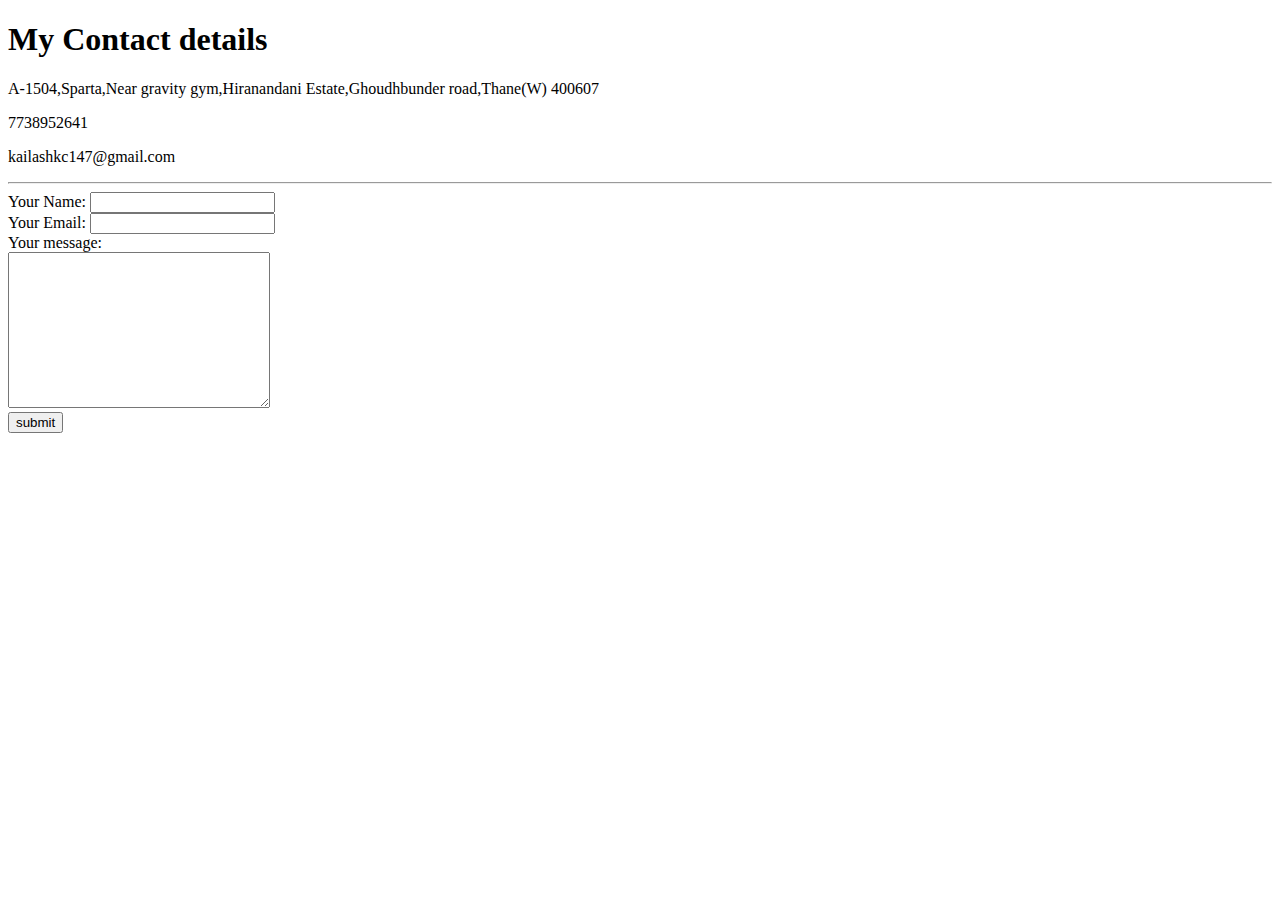
==== contact.html @ 8b8bdb27 "Add files via upload" ====
<!DOCTYPE html>
<html lang="en">
<head>
    <meta charset="UTF-8">
    <meta http-equiv="X-UA-Compatible" content="IE=edge">
    <meta name="viewport" content="width=device-width, initial-scale=1.0">
    <title>Document</title>
</head>
<body>
    <h1>My Contact details</h1>
    <p>A-1504,Sparta,Near gravity gym,Hiranandani Estate,Ghoudhbunder road,Thane(W) 400607</p>
    <p>7738952641</p>
    <p>kailashkc147@gmail.com</p>
    <hr>
    <form action="mailto:kailashkc147@gmail.com" method="post" enctype="text/plain">
        <label for="">Your Name:</label>
        <input type="text" name="yourName" id=""> <br>
        <label for="">Your Email:</label>
        <input type="email" name="yourEmail" id=""> <br>
        <label for="">Your message:</label> <br>
        <textarea name="" id="" cols="30" rows="10"></textarea> <br>
        <input type="submit" value="submit">
    </form>
</body>
</html>
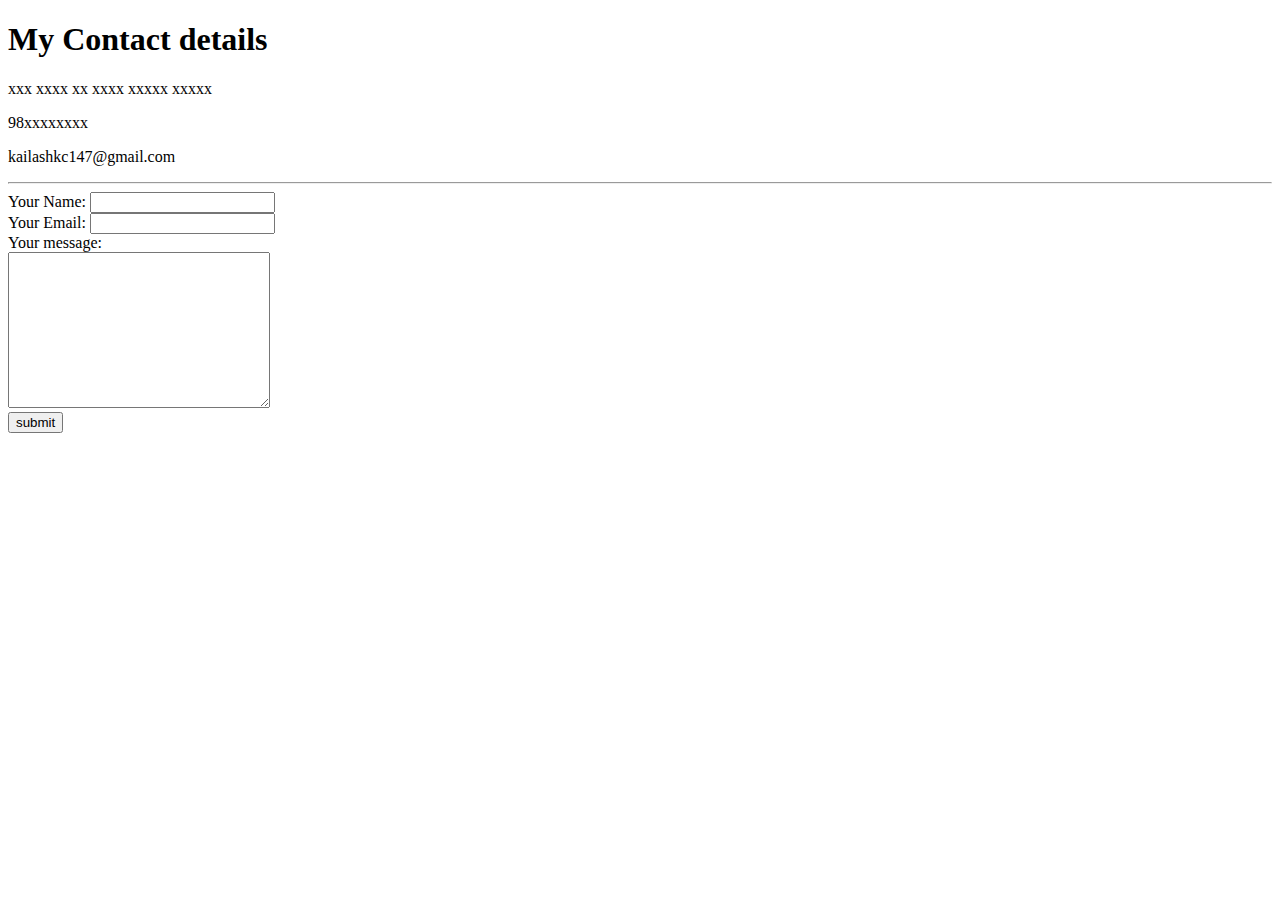
==== commit 2bd3dcd4: "update in details" ====
--- a/contact.html
+++ b/contact.html
@@ -8,8 +8,8 @@
 </head>
 <body>
     <h1>My Contact details</h1>
-    <p>A-1504,Sparta,Near gravity gym,Hiranandani Estate,Ghoudhbunder road,Thane(W) 400607</p>
-    <p>7738952641</p>
+    <p>xxx xxxx xx xxxx xxxxx xxxxx </p>
+    <p>98xxxxxxxx</p>
     <p>kailashkc147@gmail.com</p>
     <hr>
     <form action="mailto:kailashkc147@gmail.com" method="post" enctype="text/plain">
@@ -22,4 +22,4 @@
         <input type="submit" value="submit">
     </form>
 </body>
-</html>+</html>
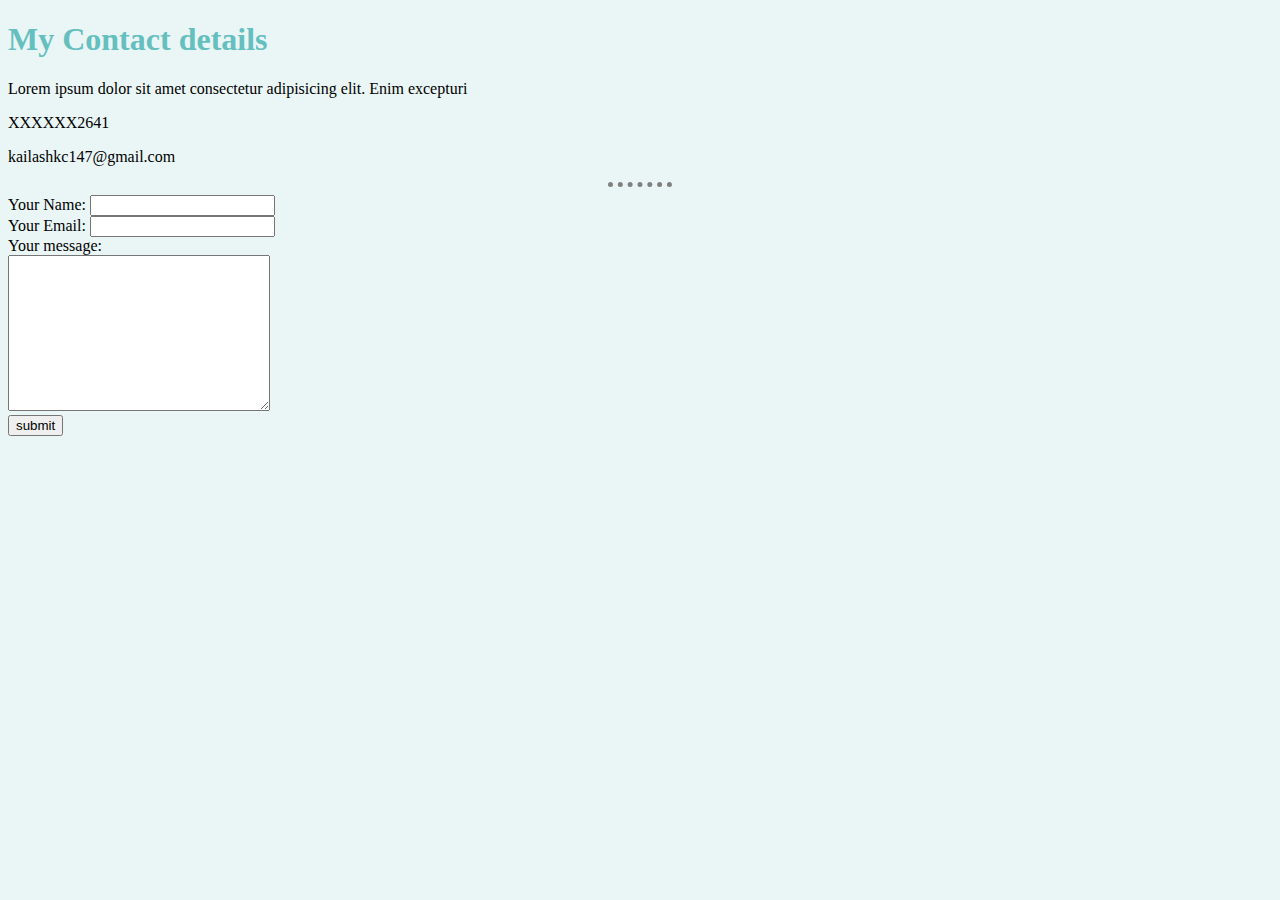
==== commit 9bdf954e: "Add files via upload" ====
--- a/contact.html
+++ b/contact.html
@@ -5,11 +5,12 @@
     <meta http-equiv="X-UA-Compatible" content="IE=edge">
     <meta name="viewport" content="width=device-width, initial-scale=1.0">
     <title>Document</title>
+    <link rel="stylesheet" href="css/style.css">
 </head>
 <body>
     <h1>My Contact details</h1>
-    <p>xxx xxxx xx xxxx xxxxx xxxxx </p>
-    <p>98xxxxxxxx</p>
+    <p>Lorem ipsum dolor sit amet consectetur adipisicing elit. Enim excepturi</p>
+    <p>XXXXXX2641</p>
     <p>kailashkc147@gmail.com</p>
     <hr>
     <form action="mailto:kailashkc147@gmail.com" method="post" enctype="text/plain">
@@ -22,4 +23,4 @@
         <input type="submit" value="submit">
     </form>
 </body>
-</html>
+</html>--- a/css/style.css
+++ b/css/style.css
@@ -0,0 +1,24 @@
+body{
+    background-color: #EAF6F6;
+}
+.circular{
+    border-radius: 100%;
+}
+h1{
+    color: #66BFBF;
+}
+h3{
+    color: #66BFBF;
+}
+hr{
+    
+    border-style: none;
+    border-top-style: dotted;
+    border-color: grey;
+    border-width: 5px;
+    width: 5%;
+}
+.contact
+{
+    text-align: center;
+}
